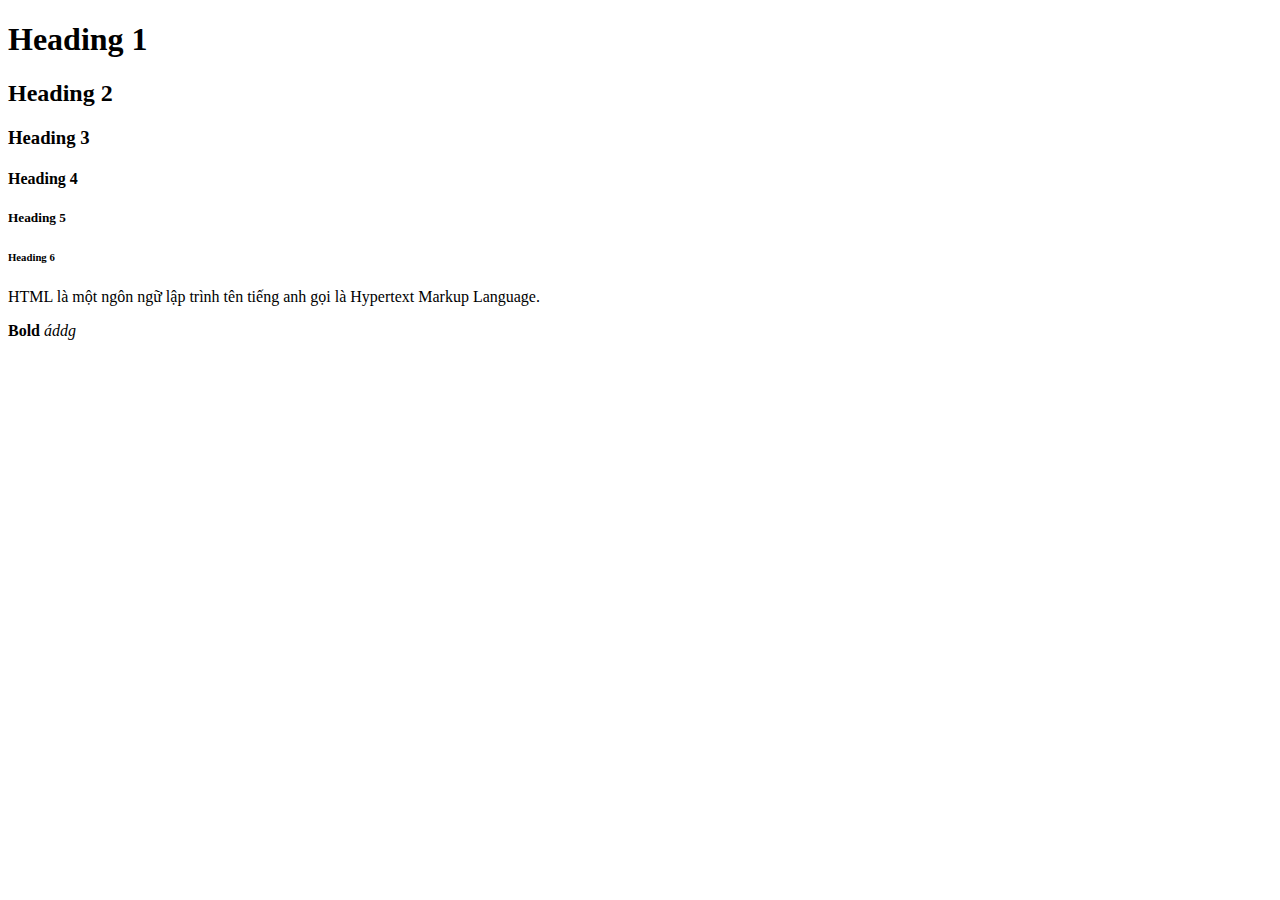
==== index.html @ 4a1d1a3d "một số thẻ cơ bản của html" ====
<!DOCTYPE html>
<html lang="en">

<head>
    <meta charset="UTF-8">
    <meta name="viewport" content="width=device-width, initial-scale=1.0">
    <title>Document</title>
</head>

<body>
    <h1>Heading 1</h1>
    <h2>Heading 2</h2>
    <h3>Heading 3</h3>
    <h4>Heading 4</h4>
    <h5>Heading 5</h5>
    <h6>Heading 6</h6>
    <p>HTML là một ngôn ngữ lập trình tên tiếng anh gọi là Hypertext Markup Language.</p> 
    <b>Bold</b> 
    <i>áddg</i>
    <script async="" defer="" crossorigin="anonymous" src="https://connect.facebook.net/vi_VN/sdk.js#xfbml=1&amp;version=v16.0" nonce="v3Rq9lk0"></script>
</body>

</html>
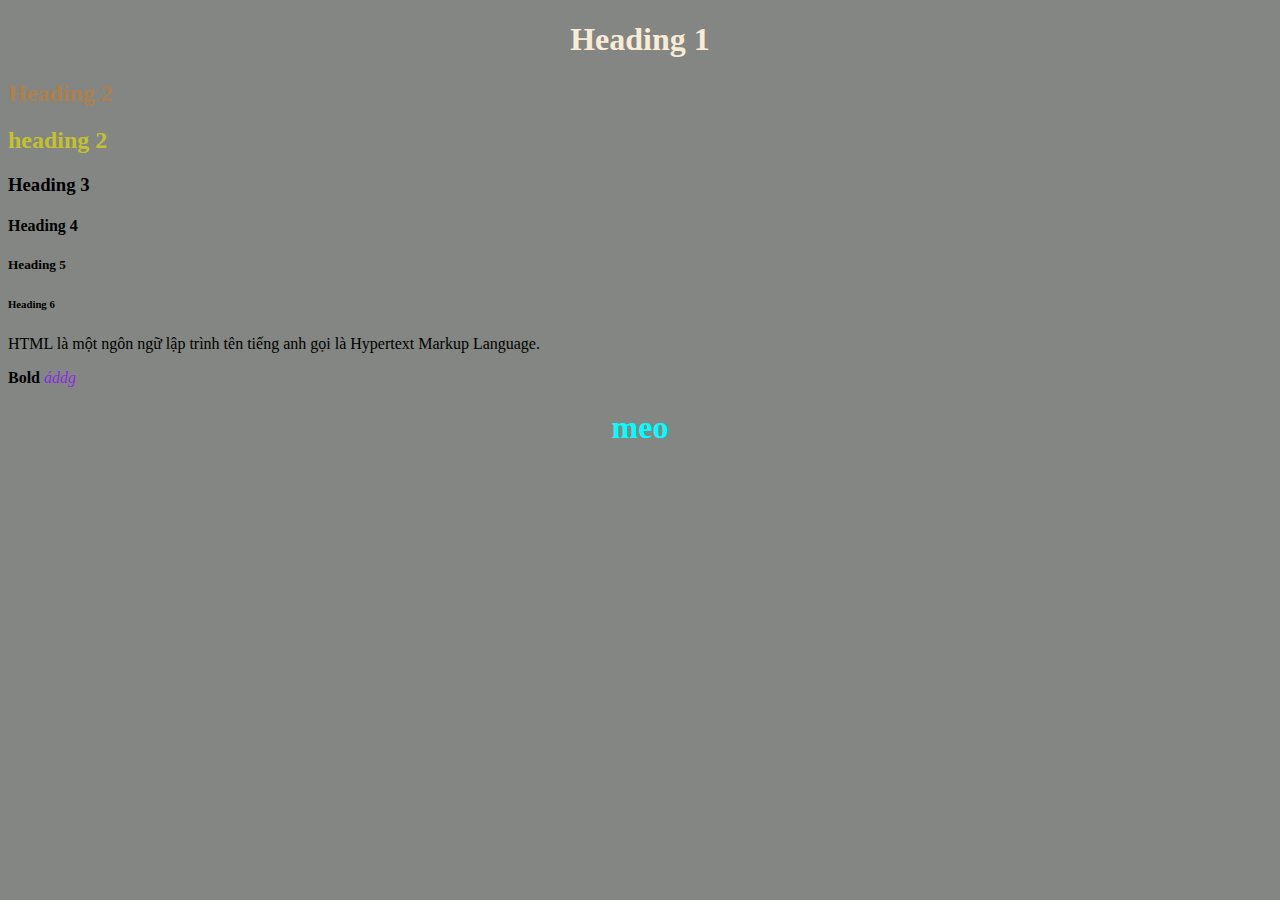
==== commit a1117ab3: "CSS" ====
--- a/index.html
+++ b/index.html
@@ -5,11 +5,14 @@
     <meta charset="UTF-8">
     <meta name="viewport" content="width=device-width, initial-scale=1.0">
     <title>Document</title>
+    <link rel="stylesheet" href="style.css">
 </head>
 
-<body>
-    <h1>Heading 1</h1>
-    <h2>Heading 2</h2>
+<body style="background-color: rgb(131, 134, 130);">
+
+    <h1 class="green">Heading 1</h1>
+    <h2 class="abc">Heading 2</h2>
+    <h2>heading 2 </h2>
     <h3>Heading 3</h3>
     <h4>Heading 4</h4>
     <h5>Heading 5</h5>
@@ -17,7 +20,10 @@
     <p>HTML là một ngôn ngữ lập trình tên tiếng anh gọi là Hypertext Markup Language.</p> 
     <b>Bold</b> 
     <i>áddg</i>
-    <script async="" defer="" crossorigin="anonymous" src="https://connect.facebook.net/vi_VN/sdk.js#xfbml=1&amp;version=v16.0" nonce="v3Rq9lk0"></script>
+    <h1 style="color: aqua;text-align: center;">meo</h1>
+
+
+
 </body>
 
 </html>--- a/style.css
+++ b/style.css
@@ -0,0 +1,14 @@
+h1{
+color: antiquewhite;
+text-align: center;
+}
+h2{
+    color: rgb(194, 194, 48);
+    text-align: justify;
+}
+.abc{
+    color: rgb(172, 129, 77);
+}
+i{
+color: blueviolet;
+}